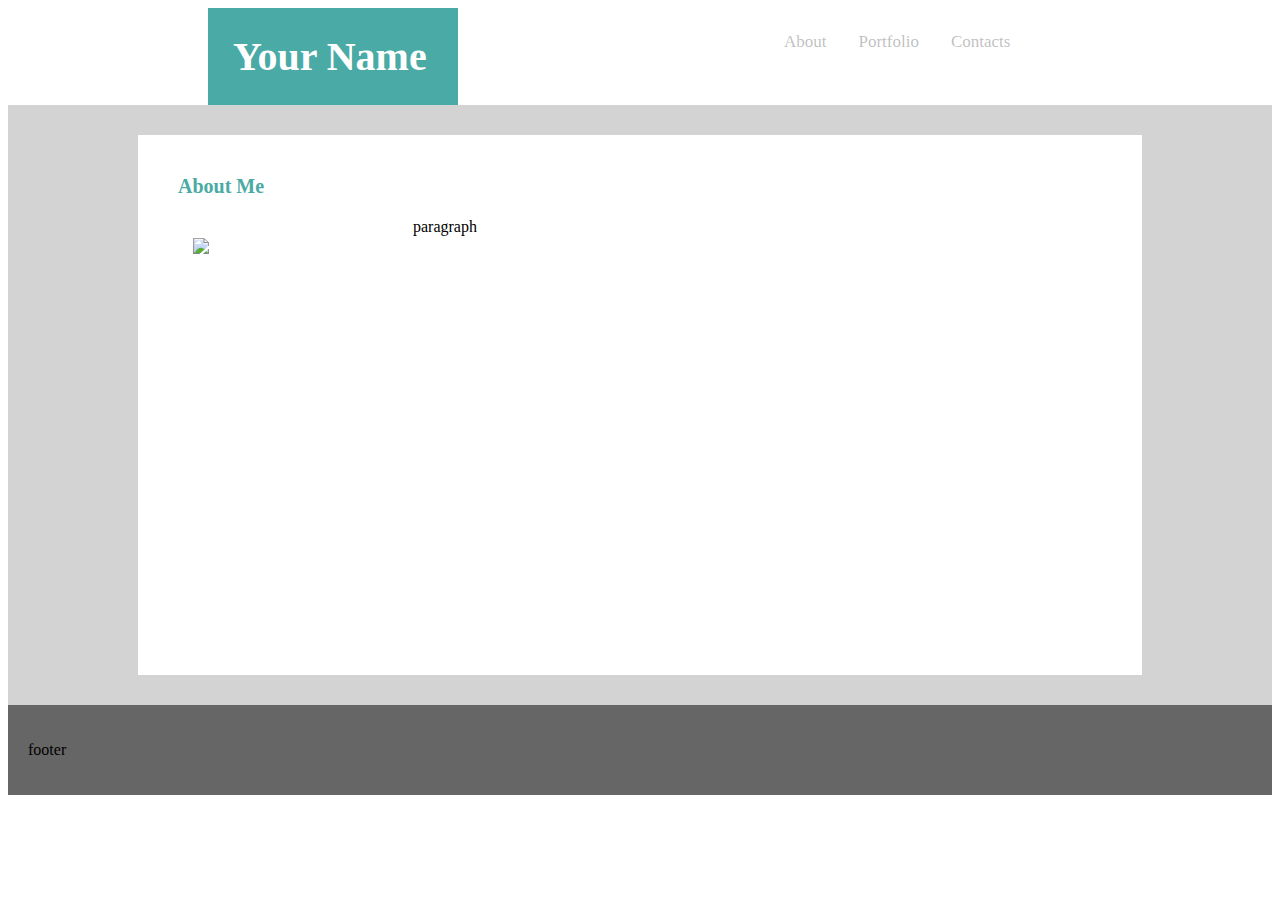
==== index.html @ 0b175049 "updated html/css" ====
<!DOCTYPE html>
<html>
    <head>
        <meta charset="UTF-8">
        <link rel="stylesheet" type="text/css" href="assets/css/style.css">
    </head>

    <body>
        <div id="name">
            <strong>Your Name</strong>
        </div>

        <div class="topnav">
            
                <!--<a class="active" href="#about">About</a> -->
                <a href="#about">About</a>
                <a href="#portfolio">Portfolio</a>
                <a href="#contacts">Contacts</a>
            
        </div>

        <section id="mainSection">
            <section id="secSection">
                <div id="aboutMe">
                    <header><Strong>About Me</Strong></header>
                </div>
                <section>
                    <aside>
                        <div id="image">
                            <img src="test.png" >
                        </div>
                    </aside>
                    <div id="division">
                        paragraph
                    </div>
                </section>
            </section>
        </section>


        <footer>
            <p>footer</p>
        </footer>
    </body>
</html>
---- assets/css/style.css ----
#name {
    background-color:#4aaaa5;
    width:200px;
    padding:25px;
    color:#fff;
    float: left;
    margin-left: 200px;
    font-size: 40px;
}

.topnav {
    float: left;
    overflow: hidden;
    background-color: #fff;
    margin-left: 300px;
    padding:10px;
}
.topnav a {
    float: left;
    color: #7777;
    text-align: center;
    padding: 14px 16px;
    text-decoration: none;
    font-size: 17px;
}
.topnav a:hover {
    background-color: #ddd;
    color:black;
}
.topnav a.active{
    background-color: #4CAF50;
    color: white;
}


#mainSection {
    background-color: lightgray;
    clear: both;
    padding: 30px;
}
#secSection {
    background-color: white;
    clear: both;
    padding: 20px;
    margin: 0 100px 0 100px;
    border: black;
    height: 500px;

}
#aboutMe {
    font-size: 20px;
    padding: 20px;
    color: #4aaaa5;
}

#image {
    width: 320px;
    height: 200px;

}
aside {
    background: #fff;
    padding: 20px;
    float: left;
    width: 200px;
    height: 400px;
    margin-left: 15px;
  }

  division {
    background: #fff;
    padding: 20px;
    float: left;
    width: 200px;
    margin-left: 15px;
  }

  footer {
    clear: both;
    background: #666666;
    padding: 20px;
  }
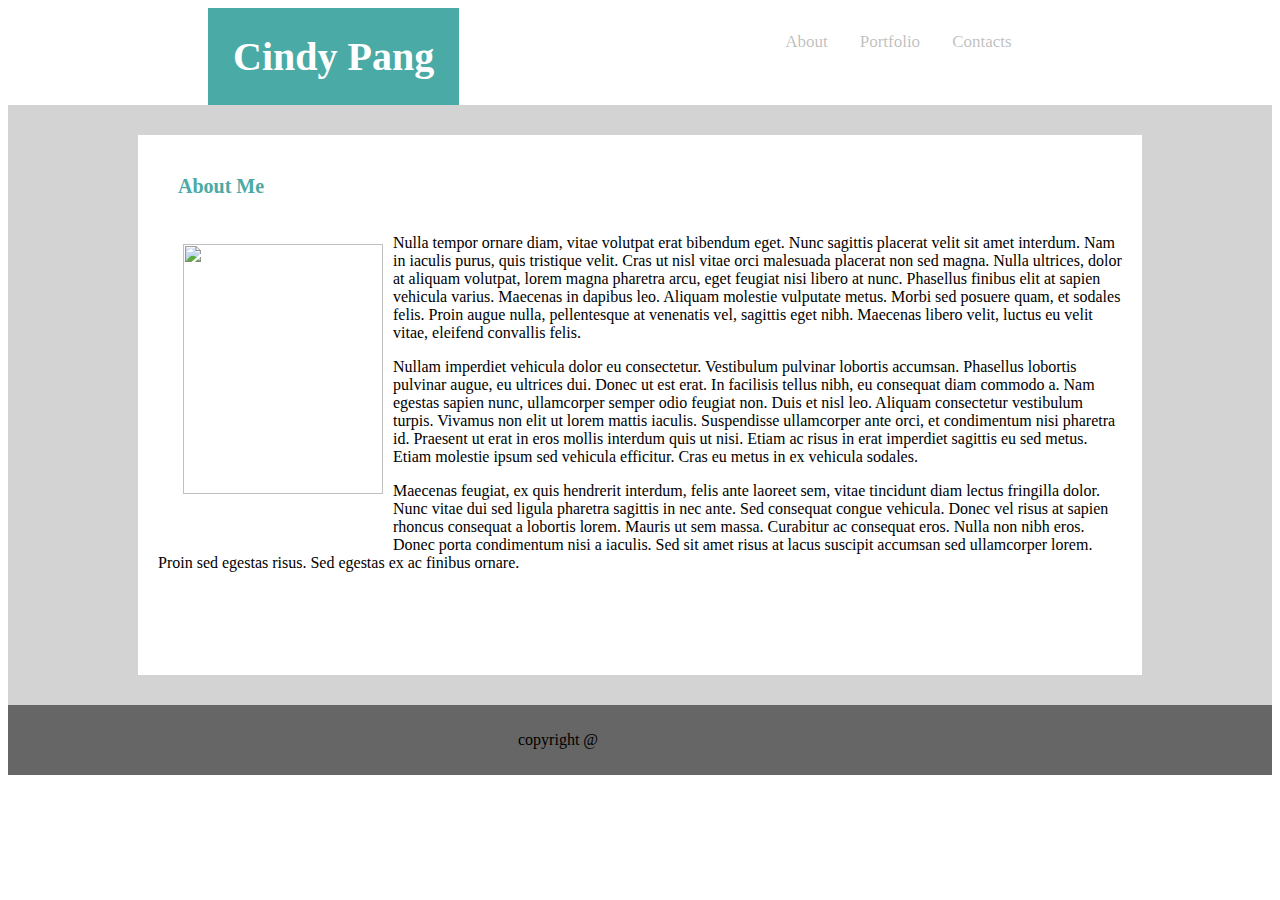
==== commit 1fa50fa8: "added portfolio and contact html" ====
--- a/index.html
+++ b/index.html
@@ -7,15 +7,15 @@
 
     <body>
         <div id="name">
-            <strong>Your Name</strong>
+            <strong>Cindy Pang</strong>
         </div>
 
         <div class="topnav">
             
                 <!--<a class="active" href="#about">About</a> -->
-                <a href="#about">About</a>
-                <a href="#portfolio">Portfolio</a>
-                <a href="#contacts">Contacts</a>
+                <a href="index.html">About</a>
+                <a href="portfolio.html">Portfolio</a>
+                <a href="contact.html">Contacts</a>
             
         </div>
 
@@ -26,12 +26,23 @@
                 </div>
                 <section>
                     <aside>
-                        <div id="image">
-                            <img src="test.png" >
-                        </div>
+                        <!--<div id="image"> -->
+                            <img src="assets/images/test.png" width="200" height="250">
+                        <!-- </div> -->
                     </aside>
                     <div id="division">
-                        paragraph
+                            <p>Nulla tempor ornare diam, vitae volutpat erat bibendum eget. Nunc sagittis placerat velit sit amet interdum. Nam in iaculis purus, quis tristique velit. Cras ut nisl vitae orci malesuada placerat non sed magna. Nulla ultrices, dolor at aliquam volutpat,
+                            lorem magna pharetra arcu, eget feugiat nisi libero at nunc. Phasellus finibus elit at sapien vehicula varius. Maecenas in dapibus leo. Aliquam molestie vulputate metus. Morbi sed posuere quam, et sodales felis. Proin augue nulla, pellentesque
+                            at venenatis vel, sagittis eget nibh. Maecenas libero velit, luctus eu velit vitae, eleifend convallis felis.</p>
+                    
+                            <p>Nullam imperdiet vehicula dolor eu consectetur. Vestibulum pulvinar lobortis accumsan. Phasellus lobortis pulvinar augue, eu ultrices dui. Donec ut est erat. In facilisis tellus nibh, eu consequat diam commodo a. Nam egestas sapien nunc, ullamcorper
+                            semper odio feugiat non. Duis et nisl leo. Aliquam consectetur vestibulum turpis. Vivamus non elit ut lorem mattis iaculis. Suspendisse ullamcorper ante orci, et condimentum nisi pharetra id. Praesent ut erat in eros mollis interdum quis ut nisi.
+                            Etiam ac risus in erat imperdiet sagittis eu sed metus. Etiam molestie ipsum sed vehicula efficitur. Cras eu metus in ex vehicula sodales.</p>
+                    
+                            <p>Maecenas feugiat, ex quis hendrerit interdum, felis ante laoreet sem, vitae tincidunt diam lectus fringilla dolor. Nunc vitae dui sed ligula pharetra sagittis in nec ante. Sed consequat congue vehicula. Donec vel risus at sapien rhoncus consequat
+                            a lobortis lorem. Mauris ut sem massa. Curabitur ac consequat eros. Nulla non nibh eros. Donec porta condimentum nisi a iaculis. Sed sit amet risus at lacus suscipit accumsan sed ullamcorper lorem. Proin sed egestas risus. Sed egestas ex ac finibus
+                            ornare.</p>
+                            
                     </div>
                 </section>
             </section>
@@ -39,7 +50,9 @@
 
 
         <footer>
-            <p>footer</p>
+            <div id="idFooter">
+                <p>copyright @</p>
+            </div>
         </footer>
     </body>
 </html>--- a/assets/css/style.css
+++ b/assets/css/style.css
@@ -2,7 +2,7 @@
 
 #name {
     background-color:#4aaaa5;
-    width:200px;
+    width:auto;
     padding:25px;
     color:#fff;
     float: left;
@@ -54,18 +54,21 @@
     padding: 20px;
     color: #4aaaa5;
 }
-
+/*
 #image {
-    width: 320px;
-    height: 200px;
-
-}
+    width: auto;
+    width: 100%;
+    max-height: 200px;
+    height: 100%;
+    display: block;
+    margin: 0 auto;
+}*/
 aside {
     background: #fff;
-    padding: 20px;
+    padding: 10px;
     float: left;
     width: 200px;
-    height: 400px;
+    height: 300px;
     margin-left: 15px;
   }
 
@@ -74,11 +77,20 @@
     padding: 20px;
     float: left;
     width: 200px;
-    margin-left: 15px;
+    margin-left: 150px;
   }
 
   footer {
     clear: both;
     background: #666666;
-    padding: 20px;
+    padding: 10px;
+    /*margin-bottom: 20px;*/
+  }
+
+#idFooter {
+    position: relative;
+    margin-left: 500px;
+    /*background: #666666;*/
+    bottom: 0;
+    
   }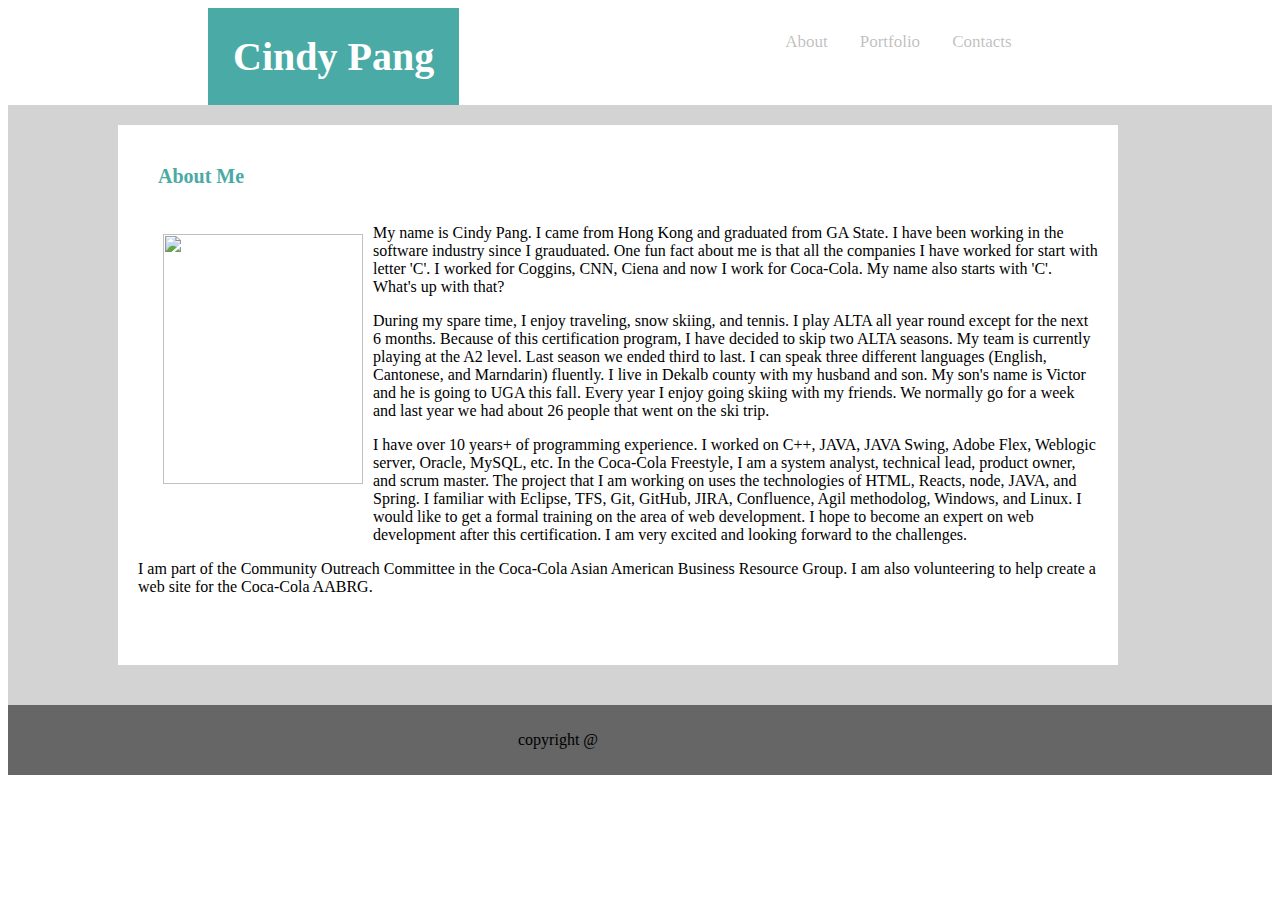
==== commit 798815a5: "updated css and contacts.html" ====
--- a/index.html
+++ b/index.html
@@ -31,17 +31,30 @@
                         <!-- </div> -->
                     </aside>
                     <div id="division">
-                            <p>Nulla tempor ornare diam, vitae volutpat erat bibendum eget. Nunc sagittis placerat velit sit amet interdum. Nam in iaculis purus, quis tristique velit. Cras ut nisl vitae orci malesuada placerat non sed magna. Nulla ultrices, dolor at aliquam volutpat,
-                            lorem magna pharetra arcu, eget feugiat nisi libero at nunc. Phasellus finibus elit at sapien vehicula varius. Maecenas in dapibus leo. Aliquam molestie vulputate metus. Morbi sed posuere quam, et sodales felis. Proin augue nulla, pellentesque
-                            at venenatis vel, sagittis eget nibh. Maecenas libero velit, luctus eu velit vitae, eleifend convallis felis.</p>
+                            <p>My name is Cindy Pang. I came from Hong Kong and graduated from GA State. I have been working in the software industry 
+                                since I grauduated. One fun fact about me is that all the companies I have worked for start with letter 'C'. I worked for Coggins, 
+                                CNN, Ciena and now I work for Coca-Cola. My name also starts with 'C'. What's up with that?</p>
                     
-                            <p>Nullam imperdiet vehicula dolor eu consectetur. Vestibulum pulvinar lobortis accumsan. Phasellus lobortis pulvinar augue, eu ultrices dui. Donec ut est erat. In facilisis tellus nibh, eu consequat diam commodo a. Nam egestas sapien nunc, ullamcorper
-                            semper odio feugiat non. Duis et nisl leo. Aliquam consectetur vestibulum turpis. Vivamus non elit ut lorem mattis iaculis. Suspendisse ullamcorper ante orci, et condimentum nisi pharetra id. Praesent ut erat in eros mollis interdum quis ut nisi.
-                            Etiam ac risus in erat imperdiet sagittis eu sed metus. Etiam molestie ipsum sed vehicula efficitur. Cras eu metus in ex vehicula sodales.</p>
+                            <p>During my spare time, I enjoy traveling, snow skiing, and tennis. I play ALTA all year round except for the next 6 months. 
+                                Because of this certification program, I have decided to skip two ALTA seasons. My team is currently playing at the A2 level. Last season we
+                                ended third to last.
+                                I can speak three different languages (English, Cantonese, and Marndarin) fluently.  
+                                I live in Dekalb county with my husband and son. My son's name is Victor and he is going to UGA this fall.
+                                Every year I enjoy going skiing with my friends. We normally go for a week and last year we had about 26 people that went on the 
+                                ski trip. </p>
                     
-                            <p>Maecenas feugiat, ex quis hendrerit interdum, felis ante laoreet sem, vitae tincidunt diam lectus fringilla dolor. Nunc vitae dui sed ligula pharetra sagittis in nec ante. Sed consequat congue vehicula. Donec vel risus at sapien rhoncus consequat
-                            a lobortis lorem. Mauris ut sem massa. Curabitur ac consequat eros. Nulla non nibh eros. Donec porta condimentum nisi a iaculis. Sed sit amet risus at lacus suscipit accumsan sed ullamcorper lorem. Proin sed egestas risus. Sed egestas ex ac finibus
-                            ornare.</p>
+                            <p>I have over 10 years+ of programming experience. I worked on C++, JAVA, JAVA Swing, Adobe Flex, Weblogic server, Oracle, MySQL, etc. 
+                                In the Coca-Cola Freestyle, I am a system analyst, technical lead, product owner, and scrum master.
+                                The project that I am working on uses the technologies of HTML, Reacts, node, JAVA, and Spring. I familiar with Eclipse, TFS, Git, GitHub, 
+                                JIRA, Confluence, Agil methodolog, Windows, and Linux. I would like to get a formal training on the area of web development. 
+                                I hope to become an expert on web development after this certification.
+                                I am very excited and looking forward to the challenges. 
+                            </p>
+
+                            <p>I am part of the Community Outreach Committee in the Coca-Cola Asian American Business Resource Group.
+                                I am also volunteering to 
+                                help create a web site for the Coca-Cola AABRG. 
+                            </p>
                             
                     </div>
                 </section>
--- a/assets/css/style.css
+++ b/assets/css/style.css
@@ -38,13 +38,15 @@
 #mainSection {
     background-color: lightgray;
     clear: both;
-    padding: 30px;
+    padding: 10px;
 }
 #secSection {
     background-color: white;
     clear: both;
     padding: 20px;
-    margin: 0 100px 0 100px;
+   /* margin: 10px 250px 30px 250px;*/
+   margin: 10px 10px 30px 100px; 
+   width:960px;
     border: black;
     height: 500px;
 
@@ -93,4 +95,22 @@
     /*background: #666666;*/
     bottom: 0;
     
-  }+  }
+
+.textInputBox {
+    padding: 10px;
+    width: 100%;
+}
+
+.messageBox {
+    padding: 0 0 0 10px;
+    margin-bottom: 5px;
+    width: 100%;
+    height: 200px;
+}
+
+.submitBtn {
+    background-color: #4aaaa5;
+    padding: 5px 10px 5px 10px;
+    margin: 0 10px 0 10px;
+}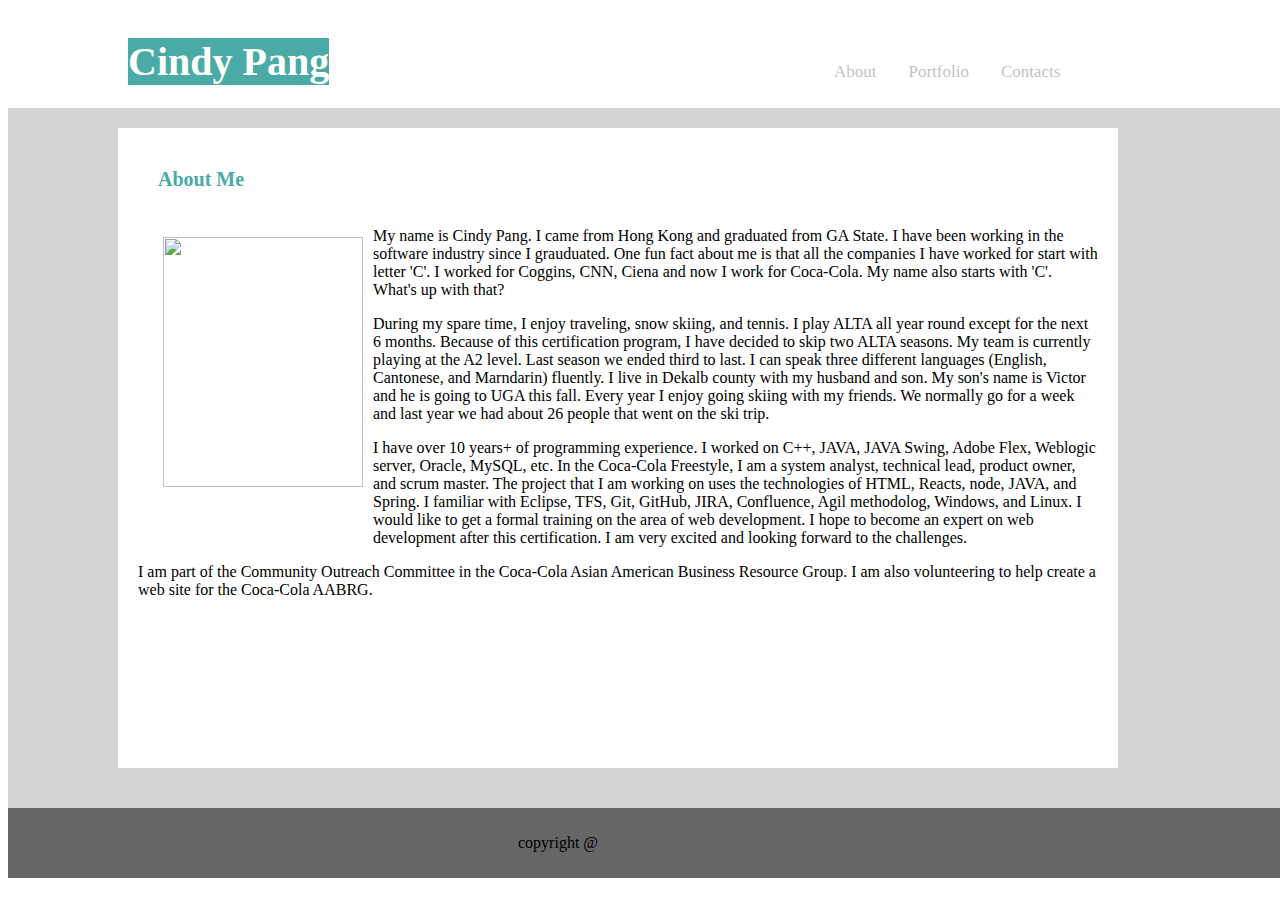
==== commit 0c2b4eac: "updated style.css and the portfolio.html" ====
--- a/index.html
+++ b/index.html
@@ -6,6 +6,7 @@
     </head>
 
     <body>
+        <section class="topSection">
         <div id="name">
             <strong>Cindy Pang</strong>
         </div>
@@ -18,6 +19,7 @@
                 <a href="contact.html">Contacts</a>
             
         </div>
+        </section>
 
         <section id="mainSection">
             <section id="secSection">
@@ -27,7 +29,7 @@
                 <section>
                     <aside>
                         <!--<div id="image"> -->
-                            <img src="assets/images/test.png" width="200" height="250">
+                            <img src="assets/images/about.png" width="200" height="250">
                         <!-- </div> -->
                     </aside>
                     <div id="division">
--- a/assets/css/style.css
+++ b/assets/css/style.css
@@ -1,29 +1,41 @@
 
+.topSection {
+    width: 1000px;
+    height: 100px;
+    padding: 0 0 0 20px;
+    margin: 0px 10px 0px 100px;
+}
 
 #name {
     background-color:#4aaaa5;
     width:auto;
-    padding:25px;
+    /*padding:25px;*/
     color:#fff;
     float: left;
-    margin-left: 200px;
+    margin: 30px 0 0 0;
     font-size: 40px;
 }
 
 .topnav {
-    float: left;
+    float: right;
     overflow: hidden;
     background-color: #fff;
-    margin-left: 300px;
+    margin: 30px 0 0 300px;
     padding:10px;
+    width:300px;
+    text-align:right;
 }
 .topnav a {
     float: left;
     color: #7777;
-    text-align: center;
+    text-align: right;
     padding: 14px 16px;
     text-decoration: none;
     font-size: 17px;
+}
+.topnav a.pos_right {
+    position: relative;
+    left:5px;
 }
 .topnav a:hover {
     background-color: #ddd;
@@ -37,34 +49,24 @@
 
 #mainSection {
     background-color: lightgray;
+    padding: 10px;
     clear: both;
-    padding: 10px;
 }
 #secSection {
     background-color: white;
     clear: both;
     padding: 20px;
-   /* margin: 10px 250px 30px 250px;*/
-   margin: 10px 10px 30px 100px; 
-   width:960px;
+    margin: 10px 10px 30px 100px; 
+    width:960px;
+    height: 600px;
     border: black;
-    height: 500px;
-
 }
 #aboutMe {
     font-size: 20px;
     padding: 20px;
     color: #4aaaa5;
 }
-/*
-#image {
-    width: auto;
-    width: 100%;
-    max-height: 200px;
-    height: 100%;
-    display: block;
-    margin: 0 auto;
-}*/
+
 aside {
     background: #fff;
     padding: 10px;
@@ -97,6 +99,18 @@
     
   }
 
+  input {
+      width: 95%;
+      padding: 10px;
+      margin-right: 10px;
+  }
+
+  textarea {
+    width: 95%;
+    padding: 10px;
+    margin-right: 10px;
+  }
+
 .textInputBox {
     padding: 10px;
     width: 100%;
@@ -113,4 +127,67 @@
     background-color: #4aaaa5;
     padding: 5px 10px 5px 10px;
     margin: 0 10px 0 10px;
-}+}
+
+.sec1a {
+    width: 350px;
+    height: 150px;
+    padding: 5px;
+    margin: 0 0 0 0;
+    position: relative;
+    float: left;
+}
+
+.secImg {
+    width: 350px;
+    height: 150px;
+}
+.sec1c {
+    clear: both;
+    width: 350px;
+    height: 150px;
+    padding: 5px;
+    margin: 0 0 0 0;
+    position: relative;
+}
+.secFloat {
+    float: left;
+}
+/*
+.test {
+     width: 200px;
+     height: 10px;
+     float: left;
+     position: absolute;
+     top: 70px;
+     right: 15px;
+     background-color: lightblue;
+ }*/
+
+.overlay {
+    width: 300px;
+    height: 10px;
+    background-color: lightblue;
+    bottom: 10px;
+    margin: 0;
+    padding:5;
+    /*margin-top: 50px;*/
+ }
+ .seclayout {
+     /*overflow: auto;*/
+     width: 100%;
+     height: 300px;
+ }
+
+ h2 {
+     position: absolute;
+     top: 100px;
+     left: 5px;
+     width: 350px;
+     background-color: lightblue;
+ }
+
+ body {
+     width: 100%;
+     height: 800px;
+ }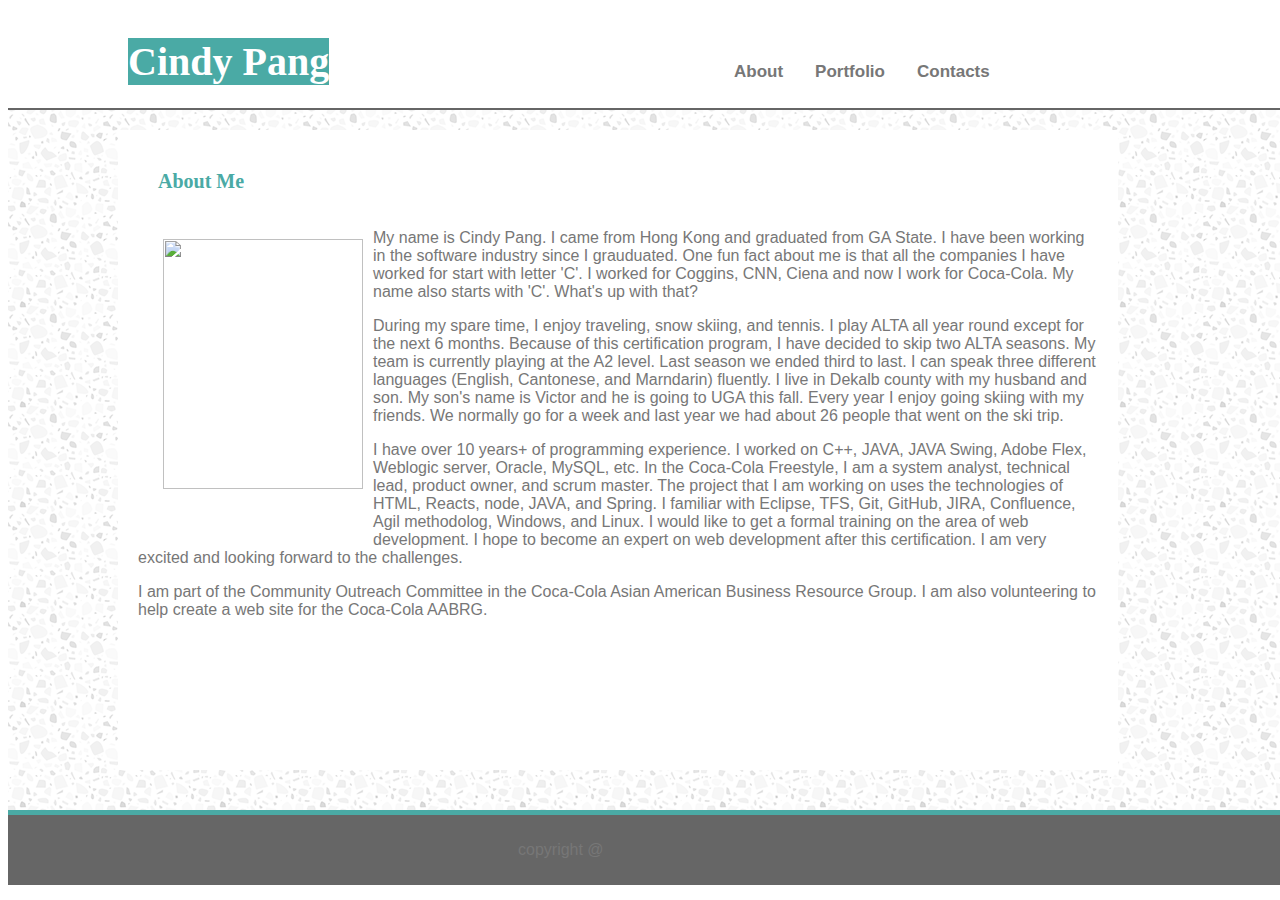
==== commit 9959cc2b: "added more style" ====
--- a/index.html
+++ b/index.html
@@ -6,20 +6,18 @@
     </head>
 
     <body>
-        <section class="topSection">
+        <h1>
         <div id="name">
             <strong>Cindy Pang</strong>
         </div>
 
         <div class="topnav">
-            
-                <!--<a class="active" href="#about">About</a> -->
                 <a href="index.html">About</a>
                 <a href="portfolio.html">Portfolio</a>
                 <a href="contact.html">Contacts</a>
             
         </div>
-        </section>
+    </h1>
 
         <section id="mainSection">
             <section id="secSection">
@@ -28,9 +26,7 @@
                 </div>
                 <section>
                     <aside>
-                        <!--<div id="image"> -->
-                            <img src="assets/images/about.png" width="200" height="250">
-                        <!-- </div> -->
+                        <img src="assets/images/about.png" width="200" height="250">
                     </aside>
                     <div id="division">
                             <p>My name is Cindy Pang. I came from Hong Kong and graduated from GA State. I have been working in the software industry 
--- a/assets/css/style.css
+++ b/assets/css/style.css
@@ -1,10 +1,3 @@
-
-.topSection {
-    width: 1000px;
-    height: 100px;
-    padding: 0 0 0 20px;
-    margin: 0px 10px 0px 100px;
-}
 
 #name {
     background-color:#4aaaa5;
@@ -16,41 +9,47 @@
     font-size: 40px;
 }
 
+h1 {
+    background-color:#ffffff;
+    border: #cccccc;
+    width: 1000px;
+    height: 100px;
+    padding: 0 0 0 20px;
+    margin: 0px 10px 0px 100px;
+    font-family: Georgia, 'Times New Roman', Times, serif;
+}
+
 .topnav {
     float: right;
     overflow: hidden;
     background-color: #fff;
-    margin: 30px 0 0 300px;
+    margin: 30px 0 0 250px;
     padding:10px;
-    width:300px;
+    width:400px;
     text-align:right;
 }
 .topnav a {
     float: left;
-    color: #7777;
+    color: #777777;
     text-align: right;
     padding: 14px 16px;
     text-decoration: none;
     font-size: 17px;
+    font-family: Arial, Helvetica, sans-serif, Helvetica Neua;
+    border-left-color: #777777;
 }
-.topnav a.pos_right {
-    position: relative;
-    left:5px;
-}
+
 .topnav a:hover {
     background-color: #ddd;
     color:black;
 }
-.topnav a.active{
-    background-color: #4CAF50;
-    color: white;
-}
-
 
 #mainSection {
-    background-color: lightgray;
+    background-image: url(../../assets/images/main_bkg.png);
     padding: 10px;
     clear: both;
+    border-top:2px solid #666666;
+    border-bottom:5px solid #4aaaa5;
 }
 #secSection {
     background-color: white;
@@ -59,7 +58,7 @@
     margin: 10px 10px 30px 100px; 
     width:960px;
     height: 600px;
-    border: black;
+    border: #dddddd;
 }
 #aboutMe {
     font-size: 20px;
@@ -82,19 +81,21 @@
     float: left;
     width: 200px;
     margin-left: 150px;
-  }
+ }
 
+ p {
+     color: #777777;
+     font-family: Arial, Helvetica, sans-serif, Helvetica Neua;
+ }
   footer {
     clear: both;
     background: #666666;
     padding: 10px;
-    /*margin-bottom: 20px;*/
   }
 
 #idFooter {
     position: relative;
     margin-left: 500px;
-    /*background: #666666;*/
     bottom: 0;
     
   }
@@ -153,16 +154,6 @@
 .secFloat {
     float: left;
 }
-/*
-.test {
-     width: 200px;
-     height: 10px;
-     float: left;
-     position: absolute;
-     top: 70px;
-     right: 15px;
-     background-color: lightblue;
- }*/
 
 .overlay {
     width: 300px;
@@ -171,10 +162,8 @@
     bottom: 10px;
     margin: 0;
     padding:5;
-    /*margin-top: 50px;*/
  }
  .seclayout {
-     /*overflow: auto;*/
      width: 100%;
      height: 300px;
  }
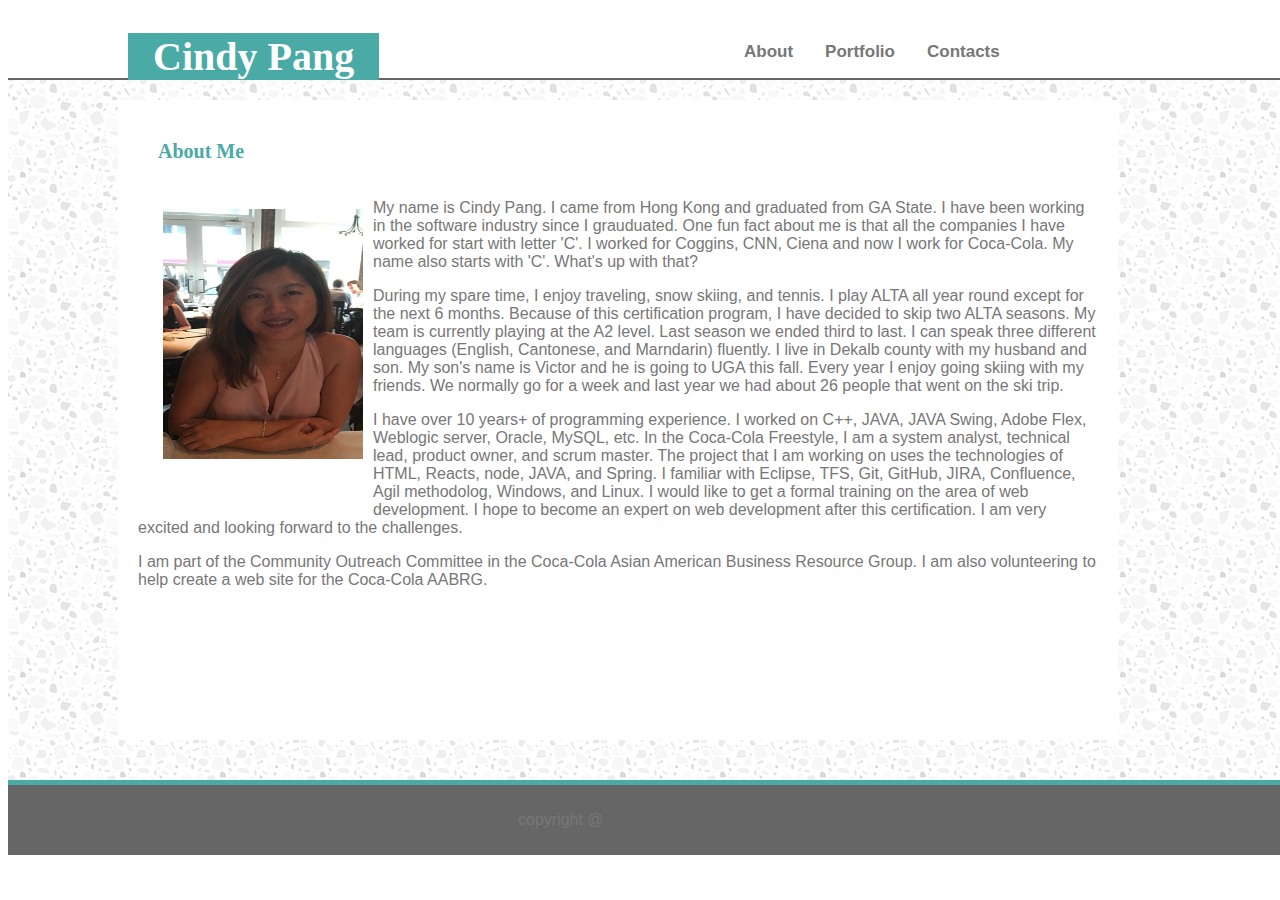
==== commit 2e3f4880: "changed png to PNG" ====
--- a/index.html
+++ b/index.html
@@ -26,7 +26,7 @@
                 </div>
                 <section>
                     <aside>
-                        <img src="assets/images/about.png" width="200" height="250">
+                        <img src="assets/images/about.PNG" width="200" height="250">
                     </aside>
                     <div id="division">
                             <p>My name is Cindy Pang. I came from Hong Kong and graduated from GA State. I have been working in the software industry 
--- a/assets/css/style.css
+++ b/assets/css/style.css
@@ -2,29 +2,32 @@
 #name {
     background-color:#4aaaa5;
     width:auto;
-    /*padding:25px;*/
+    padding: 0 25px 0 25px;
     color:#fff;
     float: left;
-    margin: 30px 0 0 0;
+    margin: 0 0 0 0;
     font-size: 40px;
+    position: relative;
+    bottom: -5px;
 }
 
 h1 {
+    position: relative;
     background-color:#ffffff;
     border: #cccccc;
     width: 1000px;
-    height: 100px;
-    padding: 0 0 0 20px;
+    height: 50px;
+    padding: 20px 0 0 20px;
     margin: 0px 10px 0px 100px;
     font-family: Georgia, 'Times New Roman', Times, serif;
+    bottom: 0;
 }
 
 .topnav {
     float: right;
     overflow: hidden;
     background-color: #fff;
-    margin: 30px 0 0 250px;
-    padding:10px;
+    margin: 0 0 0 250px;
     width:400px;
     text-align:right;
 }
@@ -58,7 +61,7 @@
     margin: 10px 10px 30px 100px; 
     width:960px;
     height: 600px;
-    border: #dddddd;
+    border-color: #dddddd;
 }
 #aboutMe {
     font-size: 20px;
@@ -137,6 +140,7 @@
     margin: 0 0 0 0;
     position: relative;
     float: left;
+    border-color: #777777;
 }
 
 .secImg {
